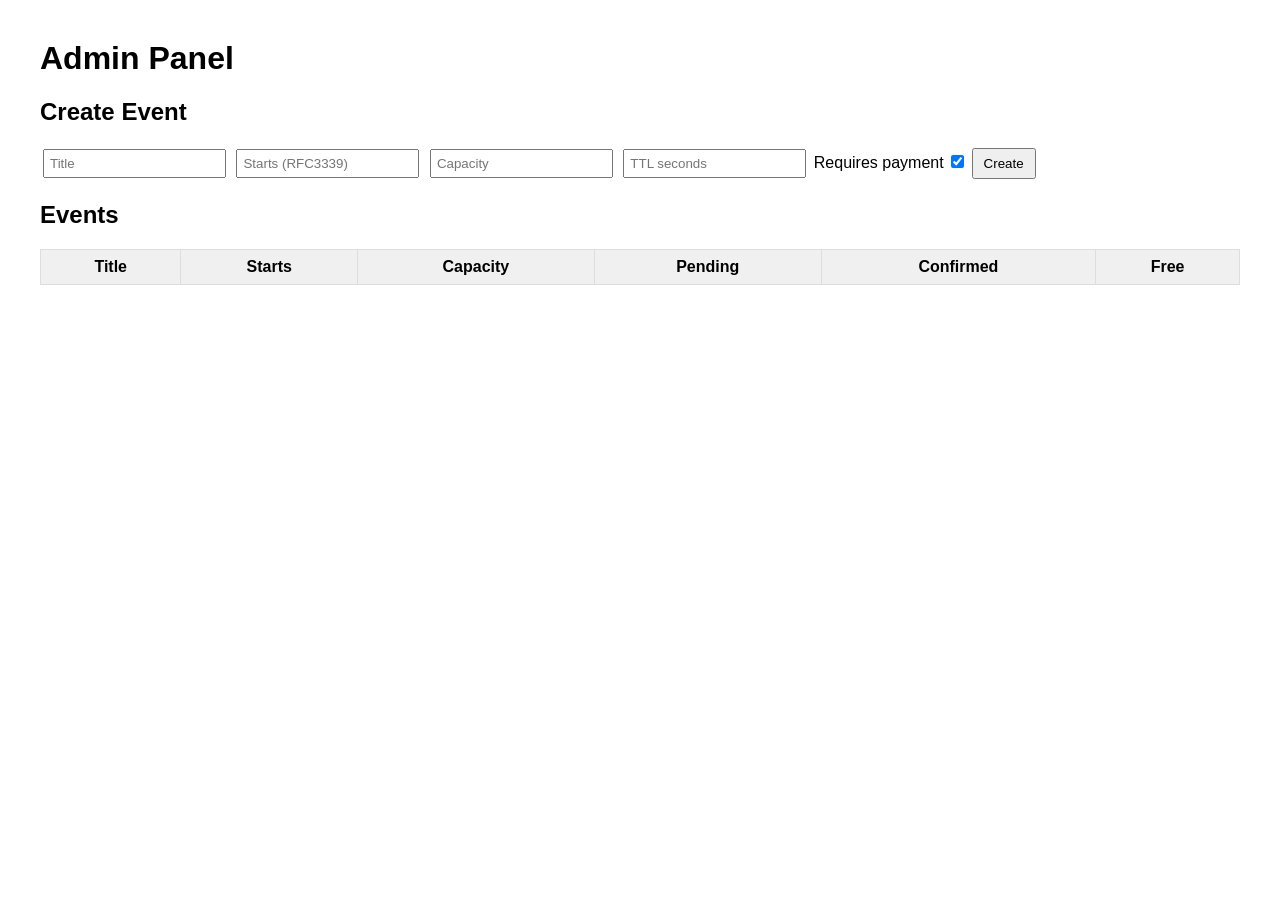
==== internal/web/admin.html @ 51d0a5b8 "feat(ui): createUI" ====
<!DOCTYPE html>
<html>

<head>
    <meta charset="UTF-8">
    <title>Admin</title>
    <link rel="stylesheet" href="style.css">
</head>

<body>

    <h1>Admin Panel</h1>

    <h2>Create Event</h2>

    <form id="createForm">
        <input placeholder="Title" id="title">

        <input placeholder="Starts (RFC3339)" id="starts">

        <input placeholder="Capacity" id="capacity">

        <input placeholder="TTL seconds" id="ttl">

        <label>
            Requires payment
            <input type="checkbox" id="payment" checked>
        </label>

        <button type="submit">Create</button>

    </form>

    <div id="message"></div>

    <h2>Events</h2>

    <table id="events">
        <thead>
            <tr>
                <th>Title</th>
                <th>Starts</th>
                <th>Capacity</th>
                <th>Pending</th>
                <th>Confirmed</th>
                <th>Free</th>
            </tr>
        </thead>

        <tbody></tbody>

    </table>

    <script src="admin.js"></script>

</body>

</html>
---- internal/web/style.css ----
body {
font-family: Arial;
margin: 40px;
}

table {
border-collapse: collapse;
width: 100%;
margin-top: 20px;
}

td, th {
border: 1px solid #ddd;
padding: 8px;
}

th {
background: #f0f0f0;
}

input {
padding: 5px;
margin: 3px;
}

button {
padding: 6px 10px;
cursor: pointer;
}
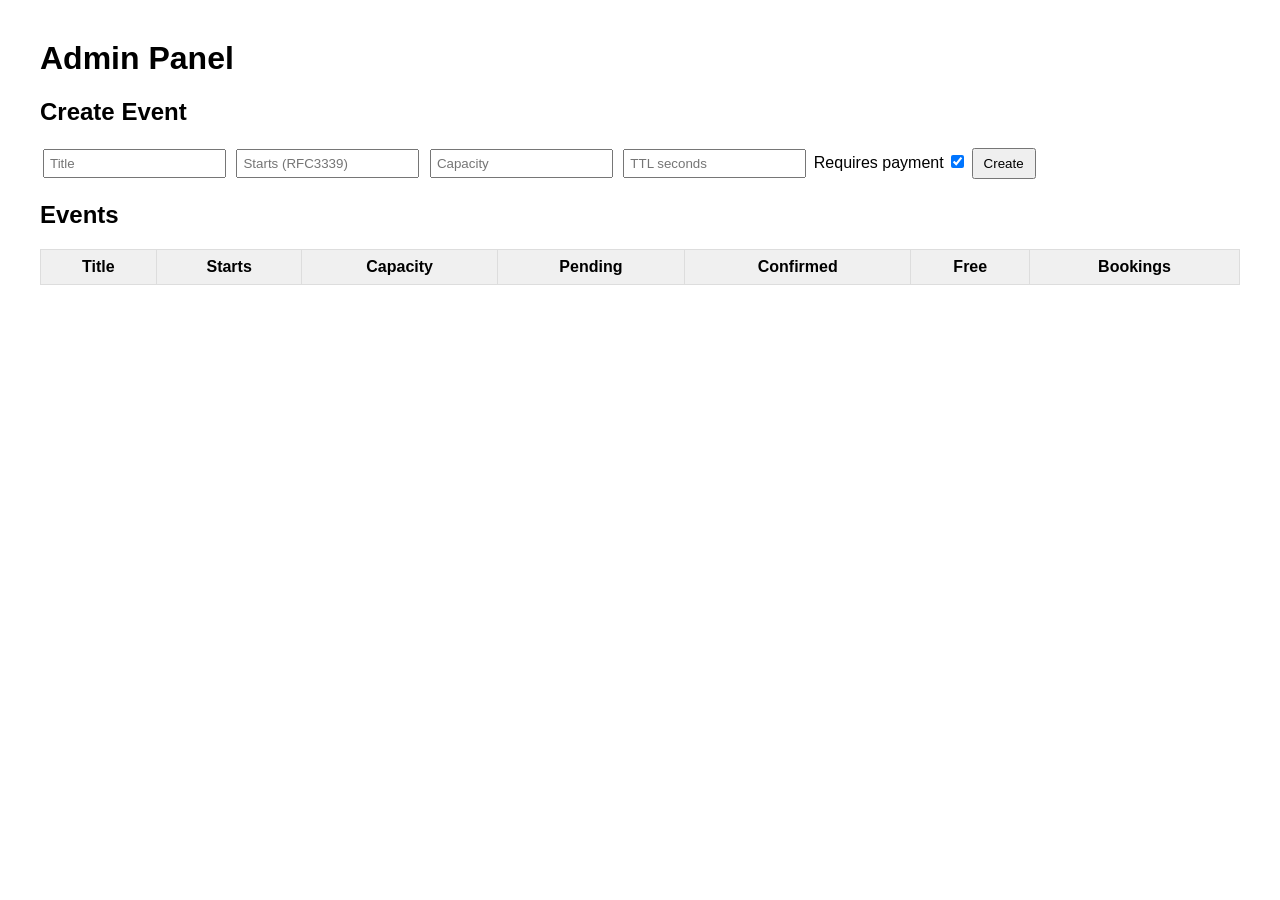
==== commit 799aec4a: "feat(bookings): add bookings list endpoint and handle confirmation for non-payment events" ====
--- a/internal/web/admin.html
+++ b/internal/web/admin.html
@@ -1,58 +1,49 @@
 <!DOCTYPE html>
 <html>
-
 <head>
-    <meta charset="UTF-8">
-    <title>Admin</title>
-    <link rel="stylesheet" href="style.css">
+  <meta charset="UTF-8">
+  <title>Admin</title>
+  <link rel="stylesheet" href="style.css">
 </head>
-
 <body>
 
-    <h1>Admin Panel</h1>
+  <h1>Admin Panel</h1>
 
-    <h2>Create Event</h2>
+  <h2>Create Event</h2>
 
-    <form id="createForm">
-        <input placeholder="Title" id="title">
+  <form id="createForm">
+    <input placeholder="Title" id="title">
+    <input placeholder="Starts (RFC3339)" id="starts">
+    <input placeholder="Capacity" id="capacity">
+    <input placeholder="TTL seconds" id="ttl">
 
-        <input placeholder="Starts (RFC3339)" id="starts">
+    <label>
+      Requires payment
+      <input type="checkbox" id="payment" checked>
+    </label>
 
-        <input placeholder="Capacity" id="capacity">
+    <button type="submit">Create</button>
+  </form>
 
-        <input placeholder="TTL seconds" id="ttl">
+  <div id="message"></div>
 
-        <label>
-            Requires payment
-            <input type="checkbox" id="payment" checked>
-        </label>
+  <h2>Events</h2>
 
-        <button type="submit">Create</button>
+  <table id="events">
+    <thead>
+      <tr>
+        <th>Title</th>
+        <th>Starts</th>
+        <th>Capacity</th>
+        <th>Pending</th>
+        <th>Confirmed</th>
+        <th>Free</th>
+        <th>Bookings</th>
+      </tr>
+    </thead>
+    <tbody></tbody>
+  </table>
 
-    </form>
-
-    <div id="message"></div>
-
-    <h2>Events</h2>
-
-    <table id="events">
-        <thead>
-            <tr>
-                <th>Title</th>
-                <th>Starts</th>
-                <th>Capacity</th>
-                <th>Pending</th>
-                <th>Confirmed</th>
-                <th>Free</th>
-            </tr>
-        </thead>
-
-        <tbody></tbody>
-
-    </table>
-
-    <script src="admin.js"></script>
-
+  <script src="admin.js"></script>
 </body>
-
 </html>
--- a/internal/web/style.css
+++ b/internal/web/style.css
@@ -26,4 +26,21 @@
 button {
 padding: 6px 10px;
 cursor: pointer;
+}
+
+.nested-table {
+  width: 100%;
+  margin-top: 10px;
+  border-collapse: collapse;
+}
+
+.nested-table td,
+.nested-table th {
+  border: 1px solid #ccc;
+  padding: 6px;
+  font-size: 14px;
+}
+
+.nested-table th {
+  background: #fafafa;
 }
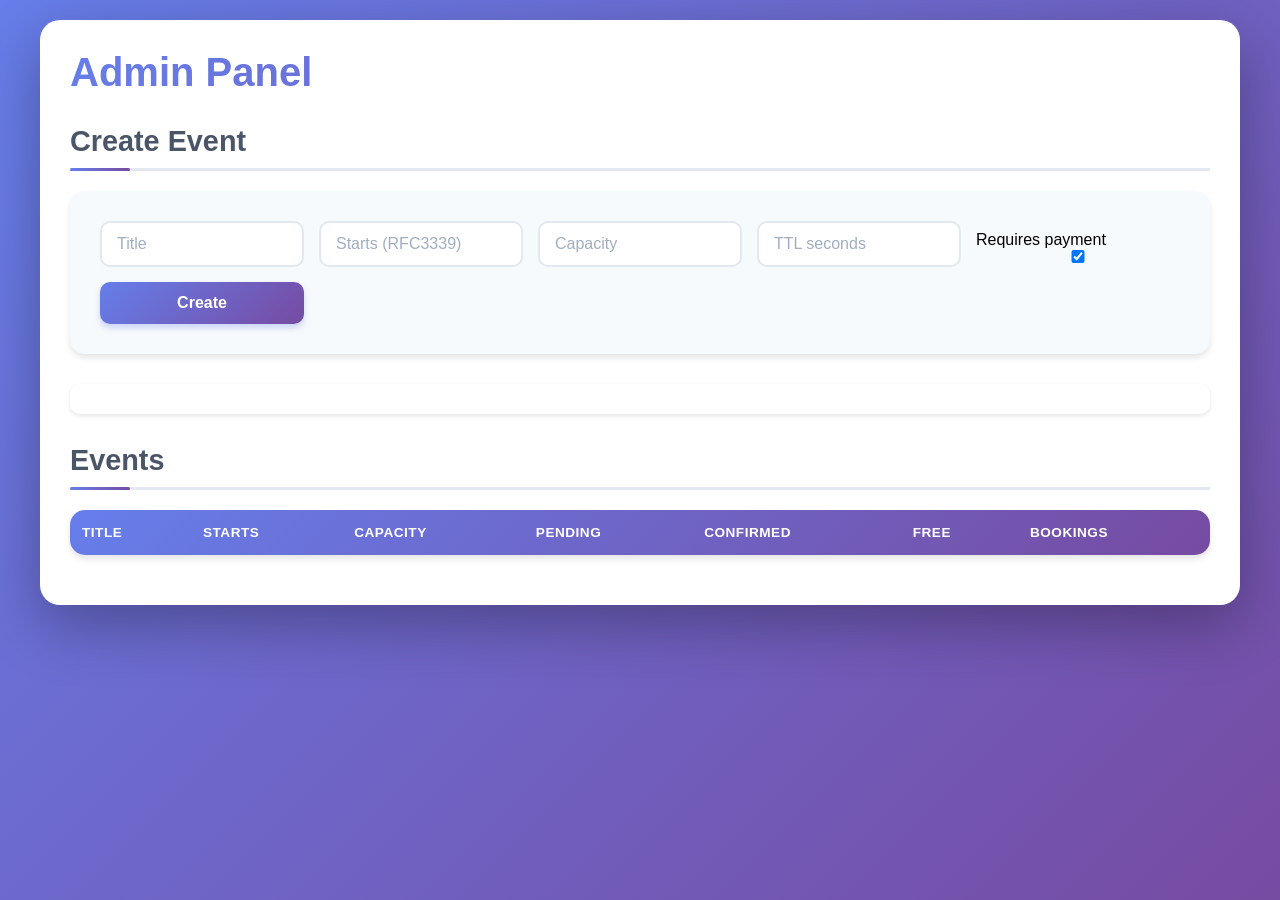
==== commit 74ba2853: "feat(ui): upd ui" ====
--- a/internal/web/admin.html
+++ b/internal/web/admin.html
@@ -6,7 +6,7 @@
   <link rel="stylesheet" href="style.css">
 </head>
 <body>
-
+<div class="container">
   <h1>Admin Panel</h1>
 
   <h2>Create Event</h2>
@@ -43,7 +43,7 @@
     </thead>
     <tbody></tbody>
   </table>
-
+</div>
   <script src="admin.js"></script>
 </body>
 </html>
--- a/internal/web/style.css
+++ b/internal/web/style.css
@@ -1,46 +1,344 @@
+* {
+  margin: 0;
+  padding: 0;
+  box-sizing: border-box;
+}
+
 body {
-font-family: Arial;
-margin: 40px;
+  font-family: -apple-system, BlinkMacSystemFont, 'Segoe UI', Roboto, Oxygen, Ubuntu, sans-serif;
+  background: linear-gradient(135deg, #667eea 0%, #764ba2 100%);
+  min-height: 100vh;
+  padding: 20px;
+}
+
+.container {
+  max-width: 1200px;
+  margin: 0 auto;
+  background: white;
+  border-radius: 20px;
+  box-shadow: 0 20px 60px rgba(0, 0, 0, 0.3);
+  padding: 30px;
+  backdrop-filter: blur(10px);
+}
+
+h1 {
+  color: #2d3748;
+  font-size: 2.5em;
+  margin-bottom: 10px;
+  font-weight: 700;
+  background: linear-gradient(135deg, #667eea 0%, #764ba2 100%);
+  -webkit-background-clip: text;
+  -webkit-text-fill-color: transparent;
+  background-clip: text;
+}
+
+h2 {
+  color: #4a5568;
+  font-size: 1.8em;
+  margin: 30px 0 20px;
+  padding-bottom: 10px;
+  border-bottom: 3px solid #e2e8f0;
+  position: relative;
+}
+
+h2::after {
+  content: '';
+  position: absolute;
+  bottom: -3px;
+  left: 0;
+  width: 60px;
+  height: 3px;
+  background: linear-gradient(90deg, #667eea 0%, #764ba2 100%);
+  border-radius: 3px;
+}
+
+#createForm {
+  background: #f7fafc;
+  padding: 30px;
+  border-radius: 15px;
+  margin-bottom: 30px;
+  box-shadow: 0 4px 6px rgba(0, 0, 0, 0.1);
+  display: grid;
+  grid-template-columns: repeat(auto-fit, minmax(200px, 1fr));
+  gap: 15px;
+  align-items: end;
+}
+
+.form-group {
+  display: flex;
+  flex-direction: column;
+}
+
+.form-group label {
+  font-size: 0.9em;
+  color: #4a5568;
+  margin-bottom: 5px;
+  font-weight: 500;
+}
+
+input {
+  padding: 12px 15px;
+  border: 2px solid #e2e8f0;
+  border-radius: 10px;
+  font-size: 1em;
+  transition: all 0.3s ease;
+  background: white;
+  width: 100%;
+}
+
+input:focus {
+  outline: none;
+  border-color: #667eea;
+  box-shadow: 0 0 0 3px rgba(102, 126, 234, 0.1);
+}
+
+input::placeholder {
+  color: #a0aec0;
+  opacity: 1;
+}
+
+.checkbox-group {
+  display: flex;
+  align-items: center;
+  gap: 10px;
+  padding: 8px 0;
+}
+
+.checkbox-group input[type="checkbox"] {
+  width: 20px;
+  height: 20px;
+  cursor: pointer;
+  accent-color: #667eea;
+}
+
+.checkbox-group label {
+  color: #4a5568;
+  font-weight: 500;
+  cursor: pointer;
+}
+
+button {
+  background: linear-gradient(135deg, #667eea 0%, #764ba2 100%);
+  color: white;
+  border: none;
+  padding: 12px 24px;
+  border-radius: 10px;
+  font-size: 1em;
+  font-weight: 600;
+  cursor: pointer;
+  transition: all 0.3s ease;
+  box-shadow: 0 4px 6px rgba(102, 126, 234, 0.3);
+  min-width: 120px;
+  grid-column: auto;
+}
+
+button:hover {
+  transform: translateY(-2px);
+  box-shadow: 0 6px 12px rgba(102, 126, 234, 0.4);
+}
+
+button:active {
+  transform: translateY(0);
+}
+
+button.secondary {
+  background: linear-gradient(135deg, #48bb78 0%, #38a169 100%);
+  box-shadow: 0 4px 6px rgba(72, 187, 120, 0.3);
+}
+
+button.danger {
+  background: linear-gradient(135deg, #f56565 0%, #e53e3e 100%);
+  box-shadow: 0 4px 6px rgba(245, 101, 101, 0.3);
+}
+
+button.small {
+  padding: 8px 16px;
+  font-size: 0.9em;
+  min-width: auto;
 }
 
 table {
-border-collapse: collapse;
-width: 100%;
-margin-top: 20px;
-}
-
-td, th {
-border: 1px solid #ddd;
-padding: 8px;
+  width: 100%;
+  border-collapse: separate;
+  border-spacing: 0;
+  background: white;
+  border-radius: 15px;
+  overflow: hidden;
+  box-shadow: 0 4px 6px rgba(0, 0, 0, 0.1);
+  margin: 20px 0;
+}
+
+thead {
+  background: linear-gradient(135deg, #667eea 0%, #764ba2 100%);
 }
 
 th {
-background: #f0f0f0;
-}
-
-input {
-padding: 5px;
-margin: 3px;
-}
-
-button {
-padding: 6px 10px;
-cursor: pointer;
+  color: white;
+  font-weight: 600;
+  text-transform: uppercase;
+  font-size: 0.85em;
+  letter-spacing: 0.5px;
+  padding: 15px 12px;
+  text-align: left;
+}
+
+td {
+  padding: 15px 12px;
+  border-bottom: 1px solid #e2e8f0;
+  color: #2d3748;
+}
+
+tbody tr {
+  transition: all 0.3s ease;
+}
+
+tbody tr:hover {
+  background: #f7fafc;
+}
+
+tbody tr:last-child td {
+  border-bottom: none;
 }
 
 .nested-table {
   width: 100%;
-  margin-top: 10px;
-  border-collapse: collapse;
-}
-
-.nested-table td,
+  border-collapse: separate;
+  border-spacing: 0;
+  background: #f8fafc;
+  border-radius: 10px;
+  overflow: hidden;
+  margin: 10px 0;
+  box-shadow: 0 2px 4px rgba(0, 0, 0, 0.05);
+}
+
 .nested-table th {
-  border: 1px solid #ccc;
-  padding: 6px;
-  font-size: 14px;
-}
-
-.nested-table th {
-  background: #fafafa;
+  background: #cbd5e0;
+  color: #2d3748;
+  font-size: 0.8em;
+  padding: 10px 8px;
+  text-transform: none;
+}
+
+.nested-table td {
+  padding: 10px 8px;
+  background: white;
+  border-bottom: 1px solid #e2e8f0;
+}
+
+.nested-table tr:last-child td {
+  border-bottom: none;
+}
+
+#message {
+  padding: 15px 20px;
+  border-radius: 10px;
+  margin: 20px 0;
+  animation: slideIn 0.3s ease;
+  font-weight: 500;
+  box-shadow: 0 2px 4px rgba(0, 0, 0, 0.1);
+}
+
+#message.success {
+  background: #c6f6d5;
+  color: #22543d;
+  border-left: 4px solid #48bb78;
+}
+
+#message.error {
+  background: #fed7d7;
+  color: #742a2a;
+  border-left: 4px solid #f56565;
+}
+
+#message.info {
+  background: #bee3f8;
+  color: #2c5282;
+  border-left: 4px solid #4299e1;
+}
+
+@keyframes slideIn {
+  from {
+    opacity: 0;
+    transform: translateY(-10px);
+  }
+  to {
+    opacity: 1;
+    transform: translateY(0);
+  }
+}
+
+.event-actions {
+  display: flex;
+  gap: 8px;
+  flex-wrap: wrap;
+}
+
+.badge {
+  display: inline-block;
+  padding: 4px 8px;
+  border-radius: 20px;
+  font-size: 0.8em;
+  font-weight: 600;
+  text-align: center;
+}
+
+.badge.success {
+  background: #c6f6d5;
+  color: #22543d;
+}
+
+.badge.warning {
+  background: #feebc8;
+  color: #744210;
+}
+
+.badge.danger {
+  background: #fed7d7;
+  color: #742a2a;
+}
+
+.loading {
+  display: inline-block;
+  width: 20px;
+  height: 20px;
+  border: 3px solid #e2e8f0;
+  border-top-color: #667eea;
+  border-radius: 50%;
+  animation: spin 1s linear infinite;
+}
+
+@keyframes spin {
+  to { transform: rotate(360deg); }
+}
+
+@media (max-width: 768px) {
+  .container {
+    padding: 20px;
+  }
+  
+  h1 {
+    font-size: 2em;
+  }
+  
+  h2 {
+    font-size: 1.5em;
+  }
+  
+  #createForm {
+    grid-template-columns: 1fr;
+  }
+  
+  table {
+    display: block;
+    overflow-x: auto;
+    white-space: nowrap;
+  }
+  
+  .event-actions {
+    flex-direction: column;
+  }
+  
+  button {
+    width: 100%;
+  }
 }
